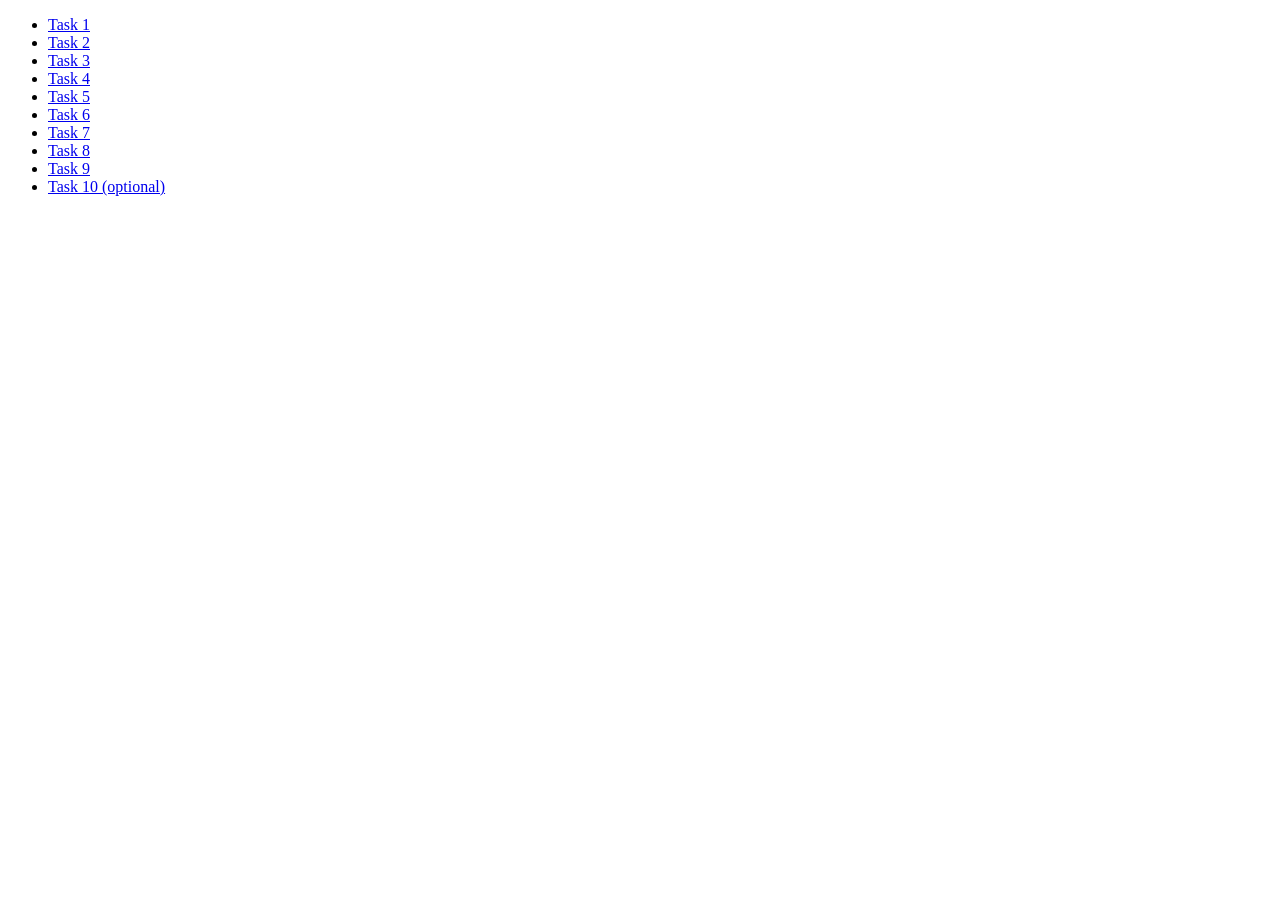
==== index.html @ a5c29018 "index" ====
<!DOCTYPE html>
<html lang="ru">
  <head>
    <meta charset="UTF-8" />
    <meta http-equiv="X-UA-Compatible" content="IE=edge" />
    <meta name="viewport" content="width=device-width, initial-scale=1.0" />
    <title>Homework 6</title>
    <link rel="stylesheet" href="css/common.css" />
  </head>
  <body>
    <ul>
      <li><a href="src/task-01.html">Task 1</a></li>
      <li><a href="src/task-02.html">Task 2</a></li>
      <li><a href="src/task-03.html">Task 3</a></li>
      <li><a href="src/task-04.html">Task 4</a></li>
      <li><a href="src/task-05.html">Task 5</a></li>
      <li><a href="src/task-06.html">Task 6</a></li>
      <li><a href="src/task-07.html">Task 7</a></li>
      <li><a href="src/task-08.html">Task 8</a></li>
      <li><a href="src/task-09.html">Task 9</a></li>
      <li><a href="src/task-10.html">Task 10 (optional)</a></li>
    </ul>
  </body>
</html>
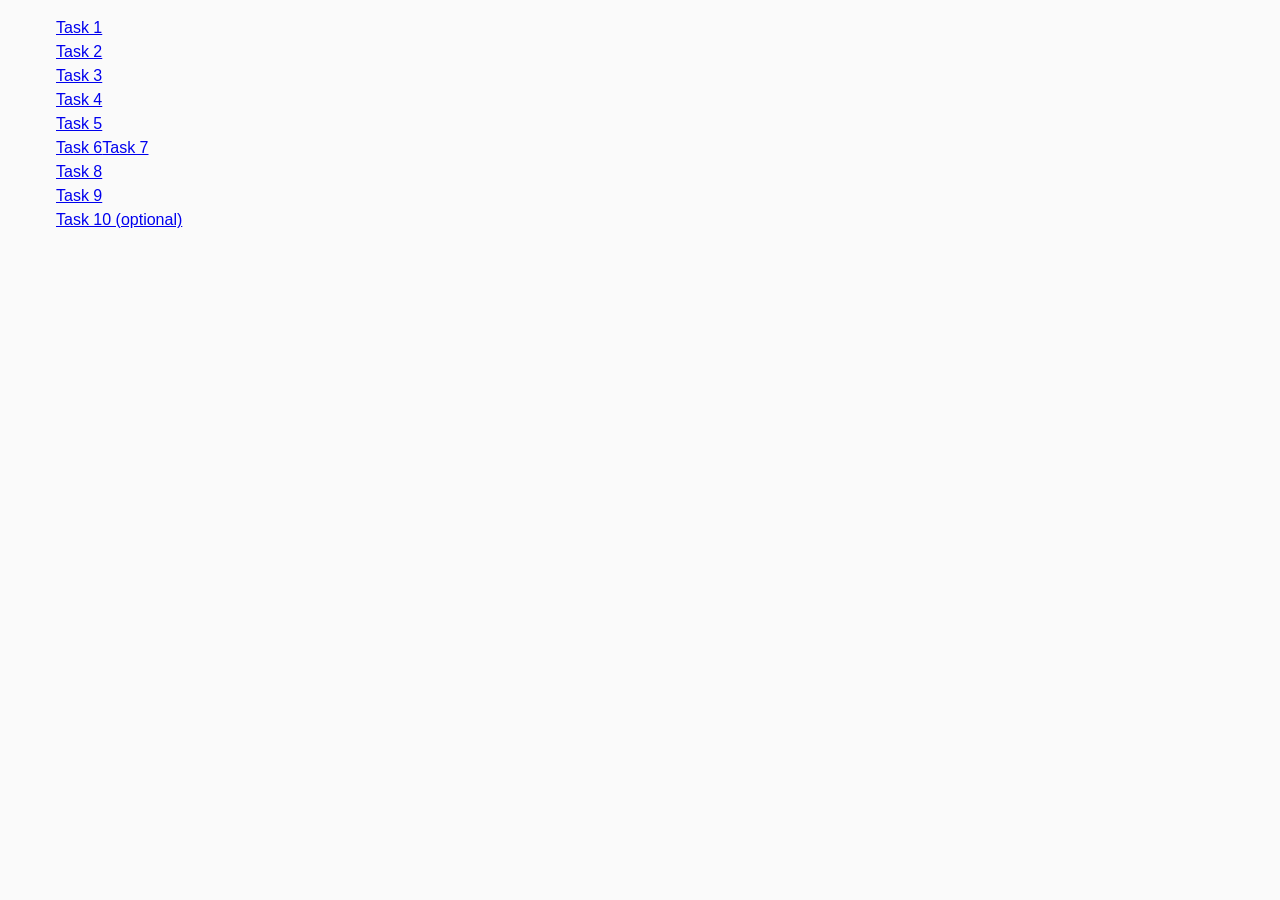
==== commit 628ceb69: "change path" ====
--- a/index.html
+++ b/index.html
@@ -9,16 +9,16 @@
   </head>
   <body>
     <ul>
-      <li><a href="src/task-01.html">Task 1</a></li>
-      <li><a href="src/task-02.html">Task 2</a></li>
-      <li><a href="src/task-03.html">Task 3</a></li>
-      <li><a href="src/task-04.html">Task 4</a></li>
-      <li><a href="src/task-05.html">Task 5</a></li>
-      <li><a href="src/task-06.html">Task 6</a></li>
-      <li><a href="src/task-07.html">Task 7</a></li>
-      <li><a href="src/task-08.html">Task 8</a></li>
-      <li><a href="src/task-09.html">Task 9</a></li>
-      <li><a href="src/task-10.html">Task 10 (optional)</a></li>
+      <li><a href="/task-01.html">Task 1</a></li>
+      <li><a href="/task-02.html">Task 2</a></li>
+      <li><a href="/task-03.html">Task 3</a></li>
+      <li><a href="/task-04.html">Task 4</a></li>
+      <li><a href="/task-05.html">Task 5</a></li>
+      <li><a href="/task-06.html">Task 6</a></
+      <li><a href="/task-07.html">Task 7</a></li>
+      <li><a href="/task-08.html">Task 8</a></li>
+      <li><a href="/task-09.html">Task 9</a></li>
+      <li><a href="/task-10.html">Task 10 (optional)</a></li>
     </ul>
   </body>
 </html>
--- a/css/common.css
+++ b/css/common.css
@@ -0,0 +1,51 @@
+* {
+  box-sizing: border-box;
+}
+
+body {
+  margin: 16px;
+  font-family: -apple-system, BlinkMacSystemFont, 'Segoe UI', Roboto, Oxygen,
+    Ubuntu, Cantarell, 'Open Sans', 'Helvetica Neue', sans-serif;
+  -webkit-font-smoothing: antialiased;
+  -moz-osx-font-smoothing: grayscale;
+  background-color: #fafafa;
+  color: #212121;
+  line-height: 1.5;
+}
+
+input {
+  padding: 8px;
+  font: inherit;
+}
+
+button {
+  padding: 8px 12px;
+  cursor: pointer;
+}
+
+img {
+  width: 300px;
+  height: 200px;
+}
+
+li {
+  list-style-type: none;
+}
+
+.gallery {
+  width: 900px;
+  display: flex;
+  flex-direction: column;
+}
+
+.first {
+  align-self: flex-start;
+}
+
+.second {
+  align-self: center;
+}
+
+.third {
+  align-self: flex-end;
+}
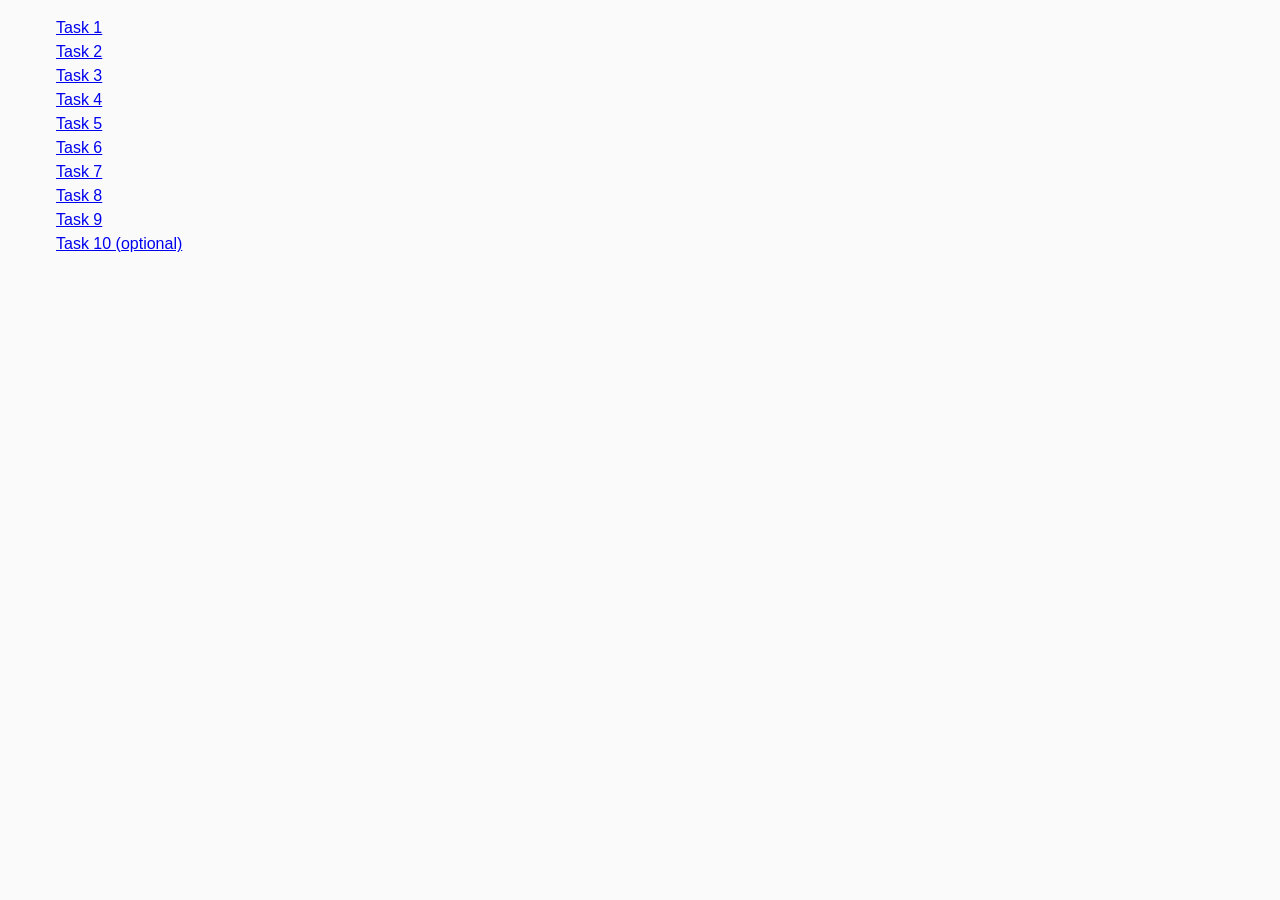
==== commit 854787ba: "solve issue" ====
--- a/index.html
+++ b/index.html
@@ -14,7 +14,7 @@
       <li><a href="/task-03.html">Task 3</a></li>
       <li><a href="/task-04.html">Task 4</a></li>
       <li><a href="/task-05.html">Task 5</a></li>
-      <li><a href="/task-06.html">Task 6</a></
+      <li><a href="/task-06.html">Task 6</a></li>
       <li><a href="/task-07.html">Task 7</a></li>
       <li><a href="/task-08.html">Task 8</a></li>
       <li><a href="/task-09.html">Task 9</a></li>
